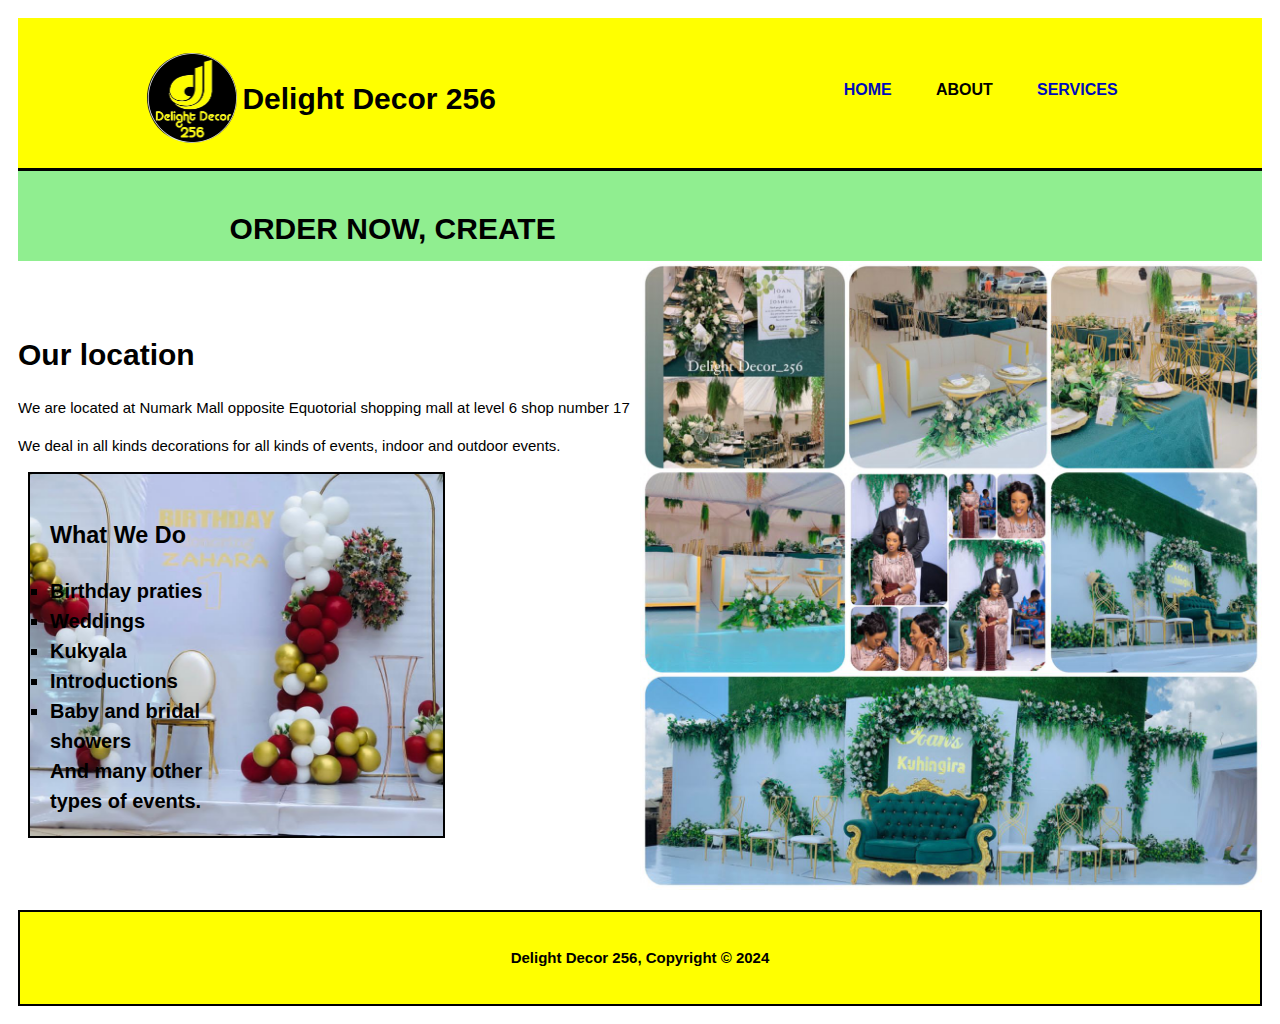
==== about.html @ 06e0367e "Add files via upload" ====
<!DOCTYPE html>
<html lang="en">
<head>
    <meta charset="UTF-8">
    <meta http-equiv="X-UA-Compatible" content="IE=edge">
    <meta name="viewport" content="width=device-width, initial-scale=1.0">
  	<meta name="author" content="KATO DAN">
    <title>delight decor256</title>
    <link rel="stylesheet" href="./css/style.css">
  </head>
  <body>
    <header>
      <div class="container">
        <div id="branding">
          <div class="logo">
            <img src="img/logo.png" alt="">
          </div>
          <h1><span class="highlight">Delight Decor 256</span></h1>
        </div>
        <nav>
         
          <a href="beauty awaits.html">Home</a>
          <a href="about.html" class="current">About</a>
          <a href="services.html">Services</a>
          </ul>
        </nav>
      </div>
    </header>

    <section id="delight">
      <div class="contain">
        <div id="movingText">
          <h1>ORDER NOW, CREATE MEMORIES</h1>
    </section>

    <section id="main">
      <div class="containerAbout">
        <article id="main-col">
          <h1 class="page-title">Our location</h1>
          <p>
            We are located at Numark Mall opposite Equotorial shopping mall at level 6 shop number 17
          </p>
          <p class="yellow">
      We deal in all kinds decorations for all kinds of events, indoor and outdoor events.
          </p>
        </article>

        <aside id="sidebar">
          <div>
            <h3>What We Do</h3>
            <ul style="list-style-type:square">
               <li>Birthday praties</li>
                   <li> Weddings</li>
                    <li> Kukyala</li>
                    <li>Introductions </li>
                   <li> Baby and bridal showers</li></ul>
                   And many other types of events.
          </div>
        </aside>
      </div>
      <div class="image">
        <img src="img/IMG-20220418-WA0000.jpg" alt="">
      </div>
    </section>

    <footer>
      <p>Delight Decor 256, Copyright &copy; 2024</p>
    </footer>
    <script src="js/java.js"></script>
  </body>
</html>
---- css/style.css ----
body{
  font: 15px/1.5 sans-serif;
  padding:10px;
  
  /* background:url('../img/IMG-20220427-WA0000.jpg') no-repeat;
  background-position: center;
  background-size: cover; */
}
#mail{
  border-color: rgb(6, 243, 6);
}
/* .error{
  
  margin-left: 900px;
  margin-top: -10px;
  visibility: hidden;
} */
.error {
  color: red;
  font-size: 20px;
}
.containerAbout{
  width:80%;
  margin:auto;
  overflow:hidden;
}
.container{
  width:80%;
  margin:auto;
  overflow:hidden;
  position: relative;
  /* height: 60px; */
}
.contain{
  width:80%;
  margin:auto;
  overflow:hidden;
  position: relative;
  height: 60px;
}

#movingText{
  position: absolute;
  height: 100%;
  width: 40%;
}
ul{
  margin:0;
  padding:0;
}

.button_1{
  height:34px;
  background:black;
  border:0;
  border-radius: 20px;
  padding-left: 20px;
  padding-right:20px;
  color:#ffffff;
}

.dark{
  padding:15px;
  background:#35424a;
  color:#ffffff;
  margin-top:10px;
  margin-bottom:10px;
}

/* Header **/
header{
  background:yellow;
  color:#fff444;
  padding-top:30px;
  min-height:70px;
  border-bottom:black 3px solid;
  position: static;
}

header a{
  color:#000bbb;
  font-weight: bold;
  text-decoration:none;
  text-transform: uppercase;
  font-size:16px;
}

header #branding{
  float:left;
  display: flex;
  /* justify-content: center; */
  align-items: center;
  flex-direction: row;
  margin-bottom: 20px;
}
header #branding .logo{
  width: 90px;
  height: 90px;
  border-radius: 100%;
  margin: 5px;
  overflow: hidden;
}
header #branding .logo img{
  height: 100%;
  width: 100%;
}

header #branding h1{
  margin:0;
}

header nav{
  float:right;
  margin-top:30px;
}

header .highlight, header .current{
  color:black;
  font-weight:bold;
}
header a{
  padding: 0 20px;
}
header a:hover{
  color:#edeef5;
  font-weight:bolder;
  background-color: #000bbb;
  border-radius: 15px;
}

/* one */
#one{
  width:100%;
  margin:auto;
  overflow:hidden; 
  background:url('../img/six.jpg') no-repeat;
  background-position: center;
  background-size: cover;
  color: rgb(0, 0, 0);
}

#one h1{
  margin-top:100px;
  text-align:center;
  font-size:60px;
  margin-bottom:10px;
}

#one p{
  font-size:30px;
  text-align:center;
}
  
#main{
  display: flex;
  width: 100%;
}
#main div{
  width: 50%;
}
#main div img{
  width: 100%;
  height: 100%;
}
/* delight */
#delight{
  padding:15px;
  text-align:centre;
  color:black;
  background:lightgreen;
}

#delight h1{
  float:left;
 text-align:center;
}

#delight form {
  right: 0px;
  position: absolute;
  margin-top:15px;
}

#delight input[type="email"]{
  padding:4px;
  height:25px;
  width:150px;
}
.page{
  font-weight: bold;
}
/* Boxes */
#boxes{
  margin-top:20px;
  display: flex;
  width: 100%;
}
/* #boxes > div:nth-child(2){
  width: 130%;
} */
#boxes > div > img{
  width: 100%;
  height: 100%;
}
#boxes .box{
  /* float:left; */
  text-align: center;
  width:100%;
  padding:10px;
}

#boxes .box img{
  width: 50%;
  height: 60%;
}

/* Sidebar */
aside#sidebar{
 font-weight: bold;
 font-size: 20px;
  border:black solid 2px;
  width:60%;
  margin-left:10px;
  padding:20px;
  background:url('../img/IMG-20220517-WA0016.jpg') no-repeat;
  background-position: center;
  background-size: cover;
}

aside#sidebar .quote input, aside#sidebar .quote textarea{
  width:50%;
  padding:6px;
}

/* Services */
ul#services li{
  font-weight: bolder;
  font-size: 20px;
  padding:30px;
  border: black solid 1px;
  margin-bottom:15px;
  text-align: center;
  color: black;
  height: 250px;
  
}
ul#services li div {
  position: relative;
  border-radius: 190px;
  height: 90%;
}
ul#services li div .bg{
  background-color: white;
  opacity: 0.5;
  position: absolute;
  color: black;
  width: 100%;
}
ul#services li:nth-child(1){
  background:url('../img/IMG-20220517-WA0025.jpg') repeat;
  background-position: center;
  background-size: contain;
}
ul#services li:nth-child(2){
  background:url('../img/IMG-20220517-WA0011.jpg') repeat;
  background-position: center;
  background-size: contain;
}
ul#services li:nth-child(3){
  background:url('../img/IMG-20220308-WA0008.jpg') repeat;
  background-position: center;
  background-size: contain;
}
footer{
  padding:20px;
  margin-top:20px;
  border:black 2px solid;
  font-weight:bold;
  color:black;
  background-color:yellow;
  text-align: center;
}

/* Media Queries */
@media(max-width: 800px){
  header #branding,
  header nav,
  header nav li,
  #delight h1,
  #delight form,
  #boxes .box,
  article#main-col,
  aside#sidebar{
    float:none;
    text-align:center;
    width:100%;
  }

  header{
    padding-bottom:20px;
  }

  #one h1{
    margin-top:40px;
  }

  #delight button, .quote button{
    display:block;
    width:100%;
  }

  #delight form input[type="email"], .quote input, .quote textarea{
    width:100%;
    margin-bottom:5px;
  }
  .contain{
    width:80%;
    margin:auto;
    overflow:hidden;
    position: relative;
    height: 100%;
  }
  #delight{
    padding:15px;
    text-align:centre;
    color:black;
    background:lightgreen;
    height: 140px;
  }
  ul#services li div {
    position: relative;
    border-radius: 190px;
    height: 100%;
  }
  #boxes{
    display: inline-block;
    
  }
  #main{
    display: block;
  }
  #main > div:nth-child(2){
    width: 100%;
  }
}
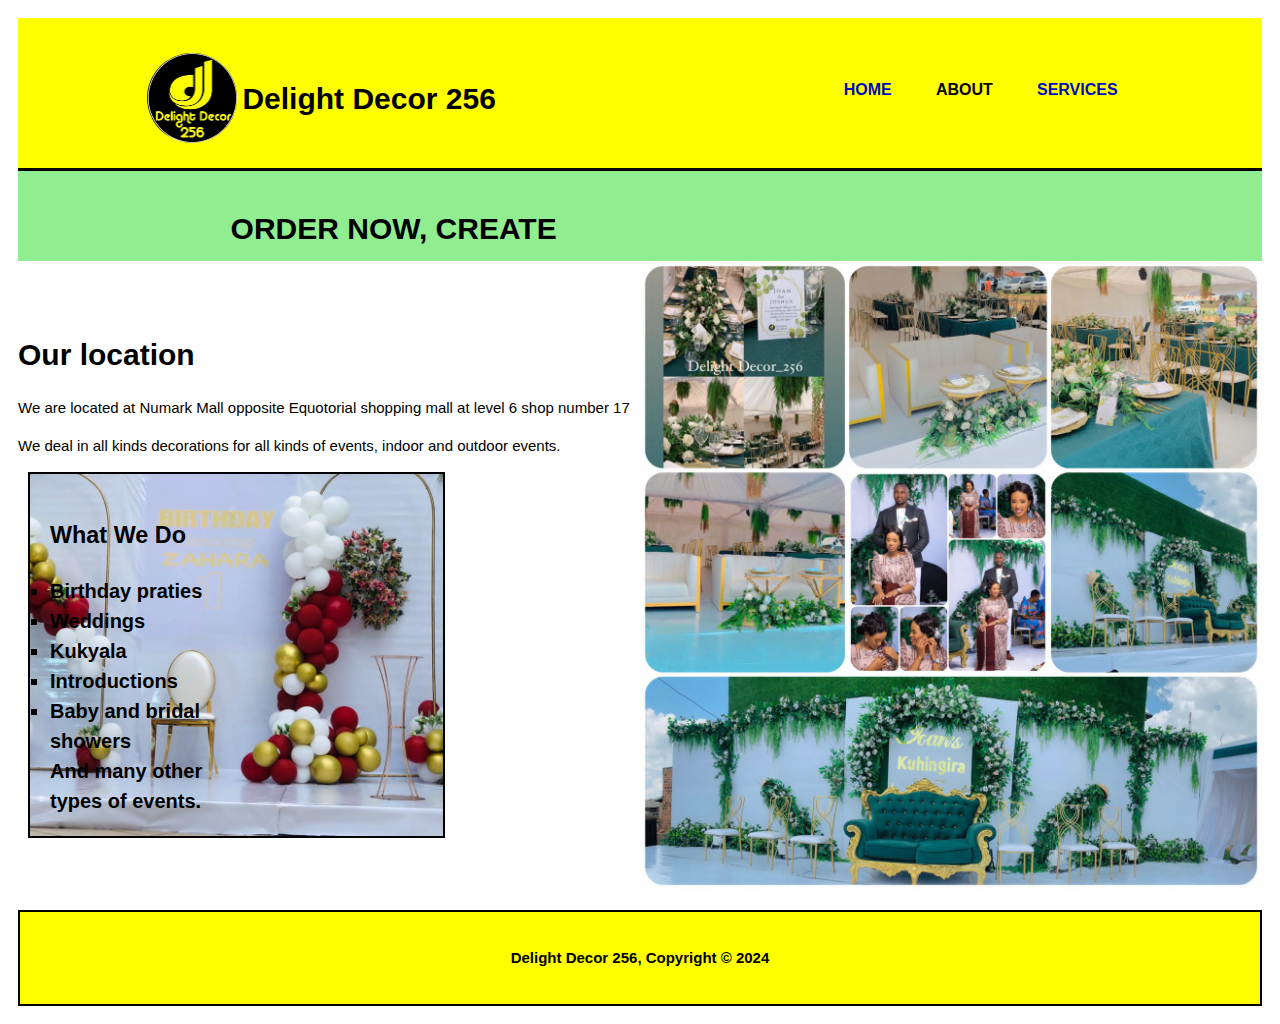
==== commit 588fed0f: "Update about.html" ====
--- a/about.html
+++ b/about.html
@@ -19,7 +19,7 @@
         </div>
         <nav>
          
-          <a href="beauty awaits.html">Home</a>
+          <a href="index.html">Home</a>
           <a href="about.html" class="current">About</a>
           <a href="services.html">Services</a>
           </ul>
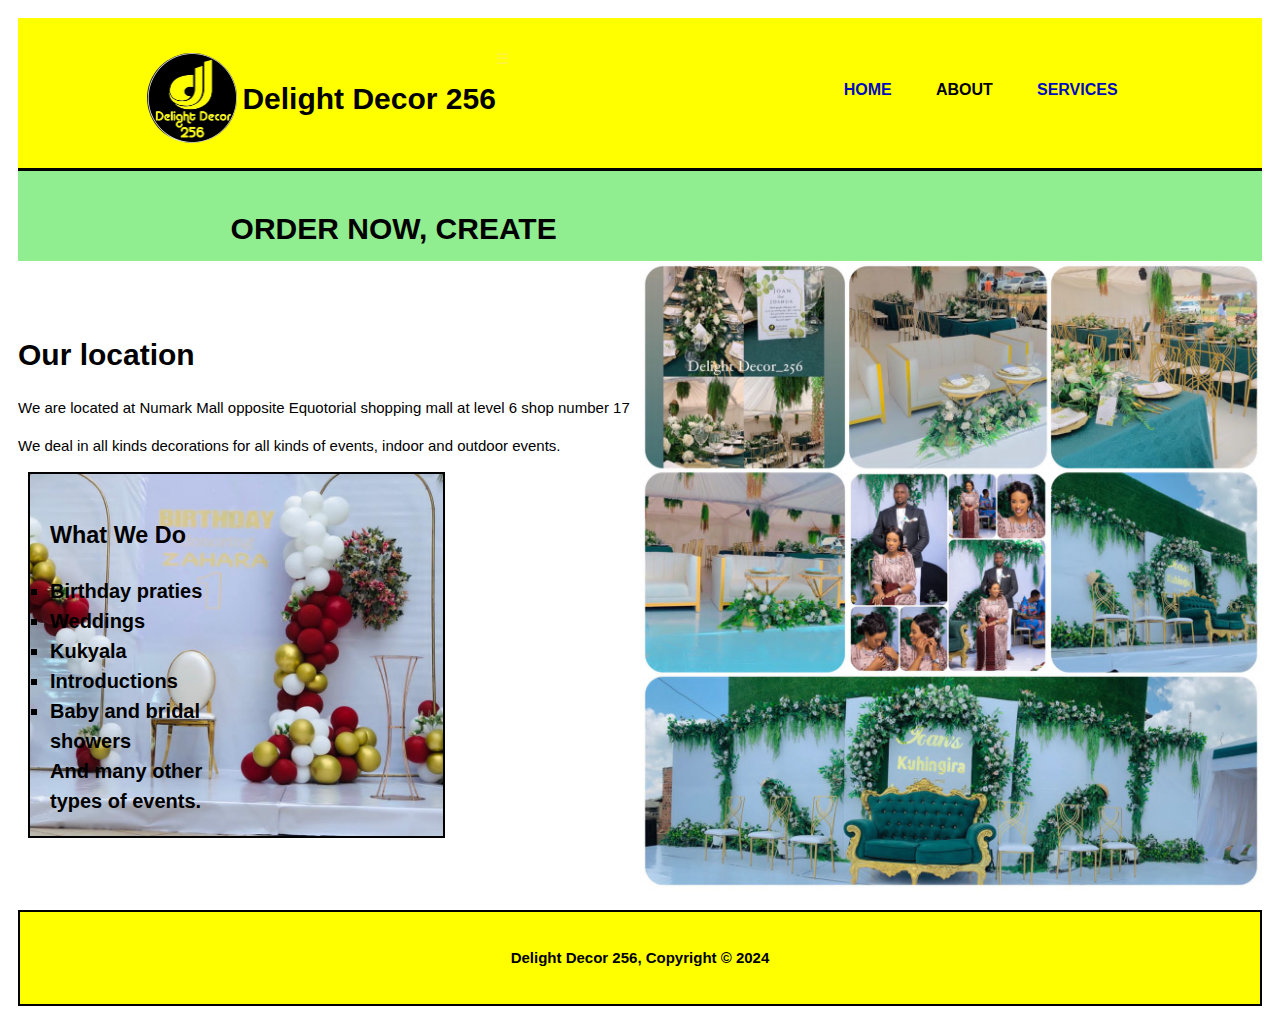
==== commit 9374dc6c: "Add files via upload" ====
--- a/about.html
+++ b/about.html
@@ -17,13 +17,14 @@
           </div>
           <h1><span class="highlight">Delight Decor 256</span></h1>
         </div>
-        <nav>
-         
-          <a href="index.html">Home</a>
-          <a href="about.html" class="current">About</a>
-          <a href="services.html">Services</a>
-          </ul>
-        </nav>
+        <div class="navbar-menu"  id="menu">
+          <nav>
+            <a href="index.html">Home</a>
+            <a href="about.html" class="current">About</a>
+            <a href="services.html">Services</a>
+          </nav>
+          <span class="menu-icon" onclick="toggleMenu()">&#9776;</span>
+        </div>
       </div>
     </header>
 
